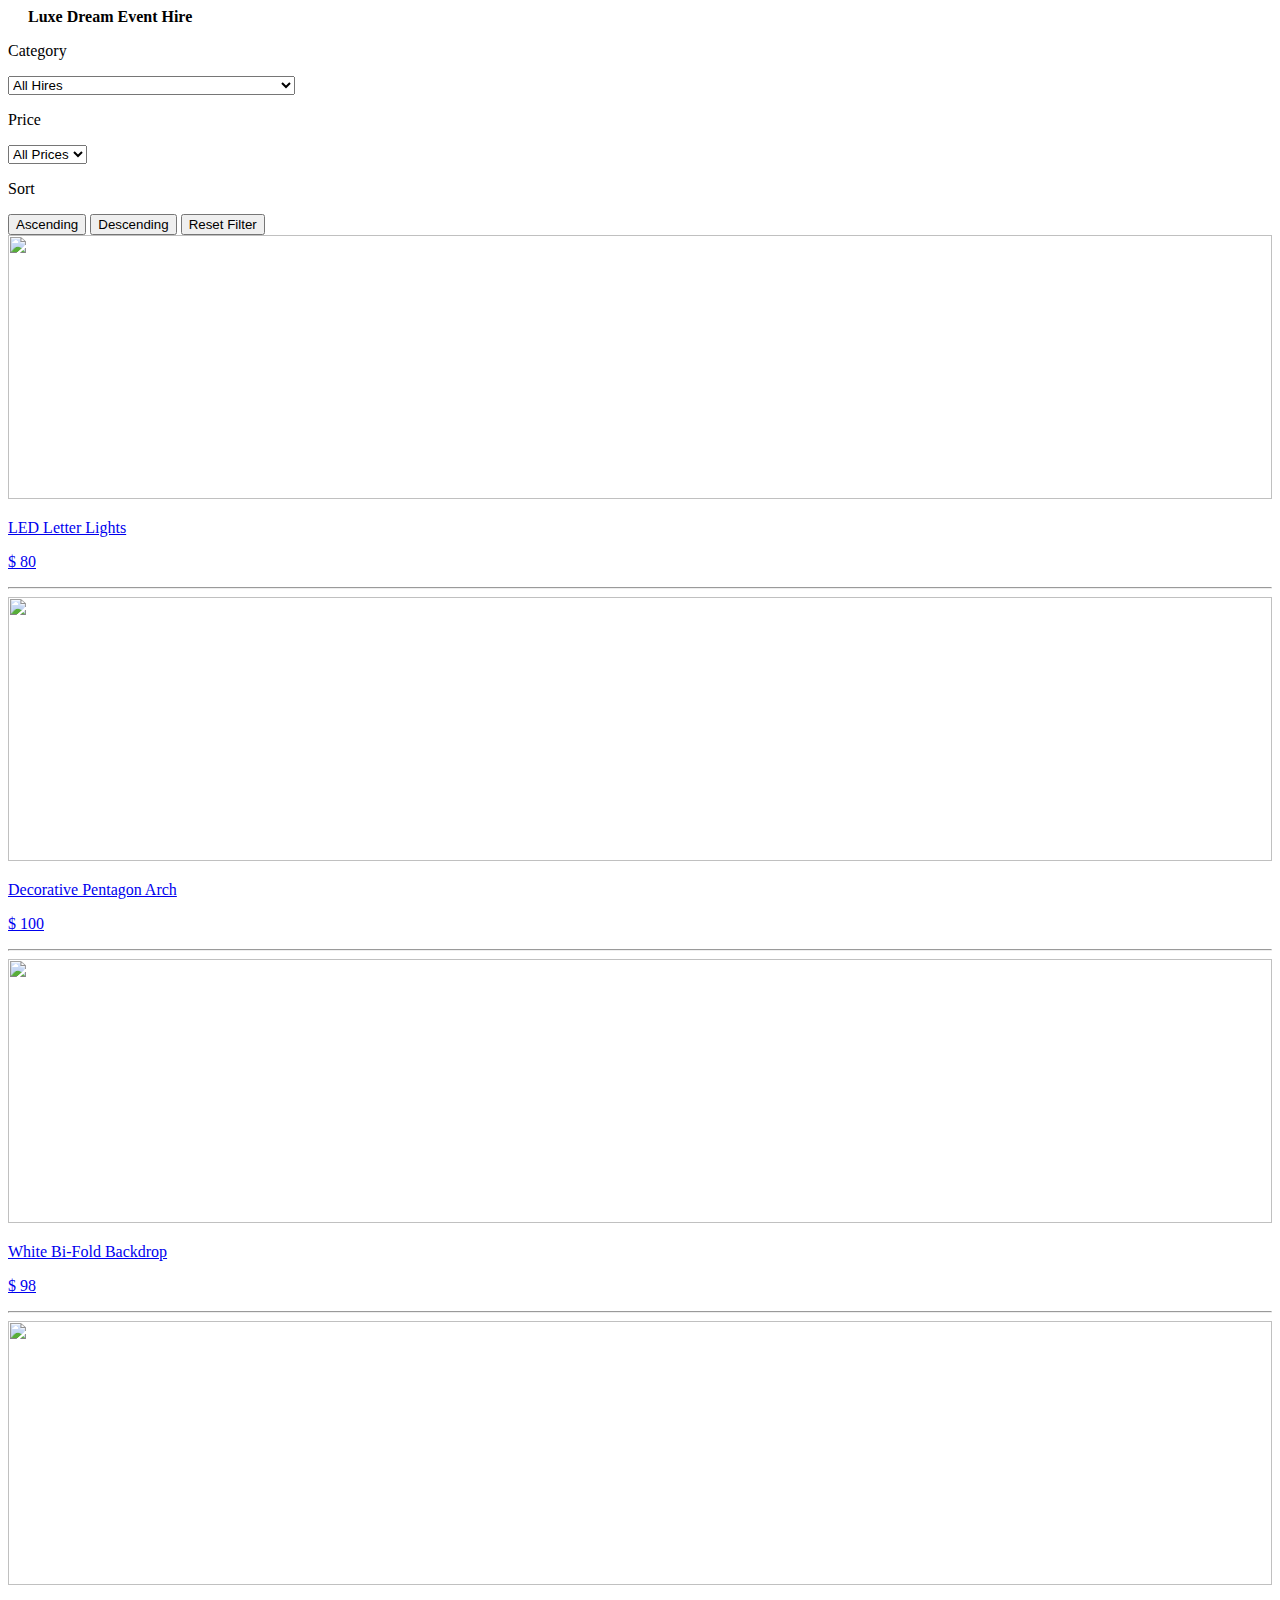
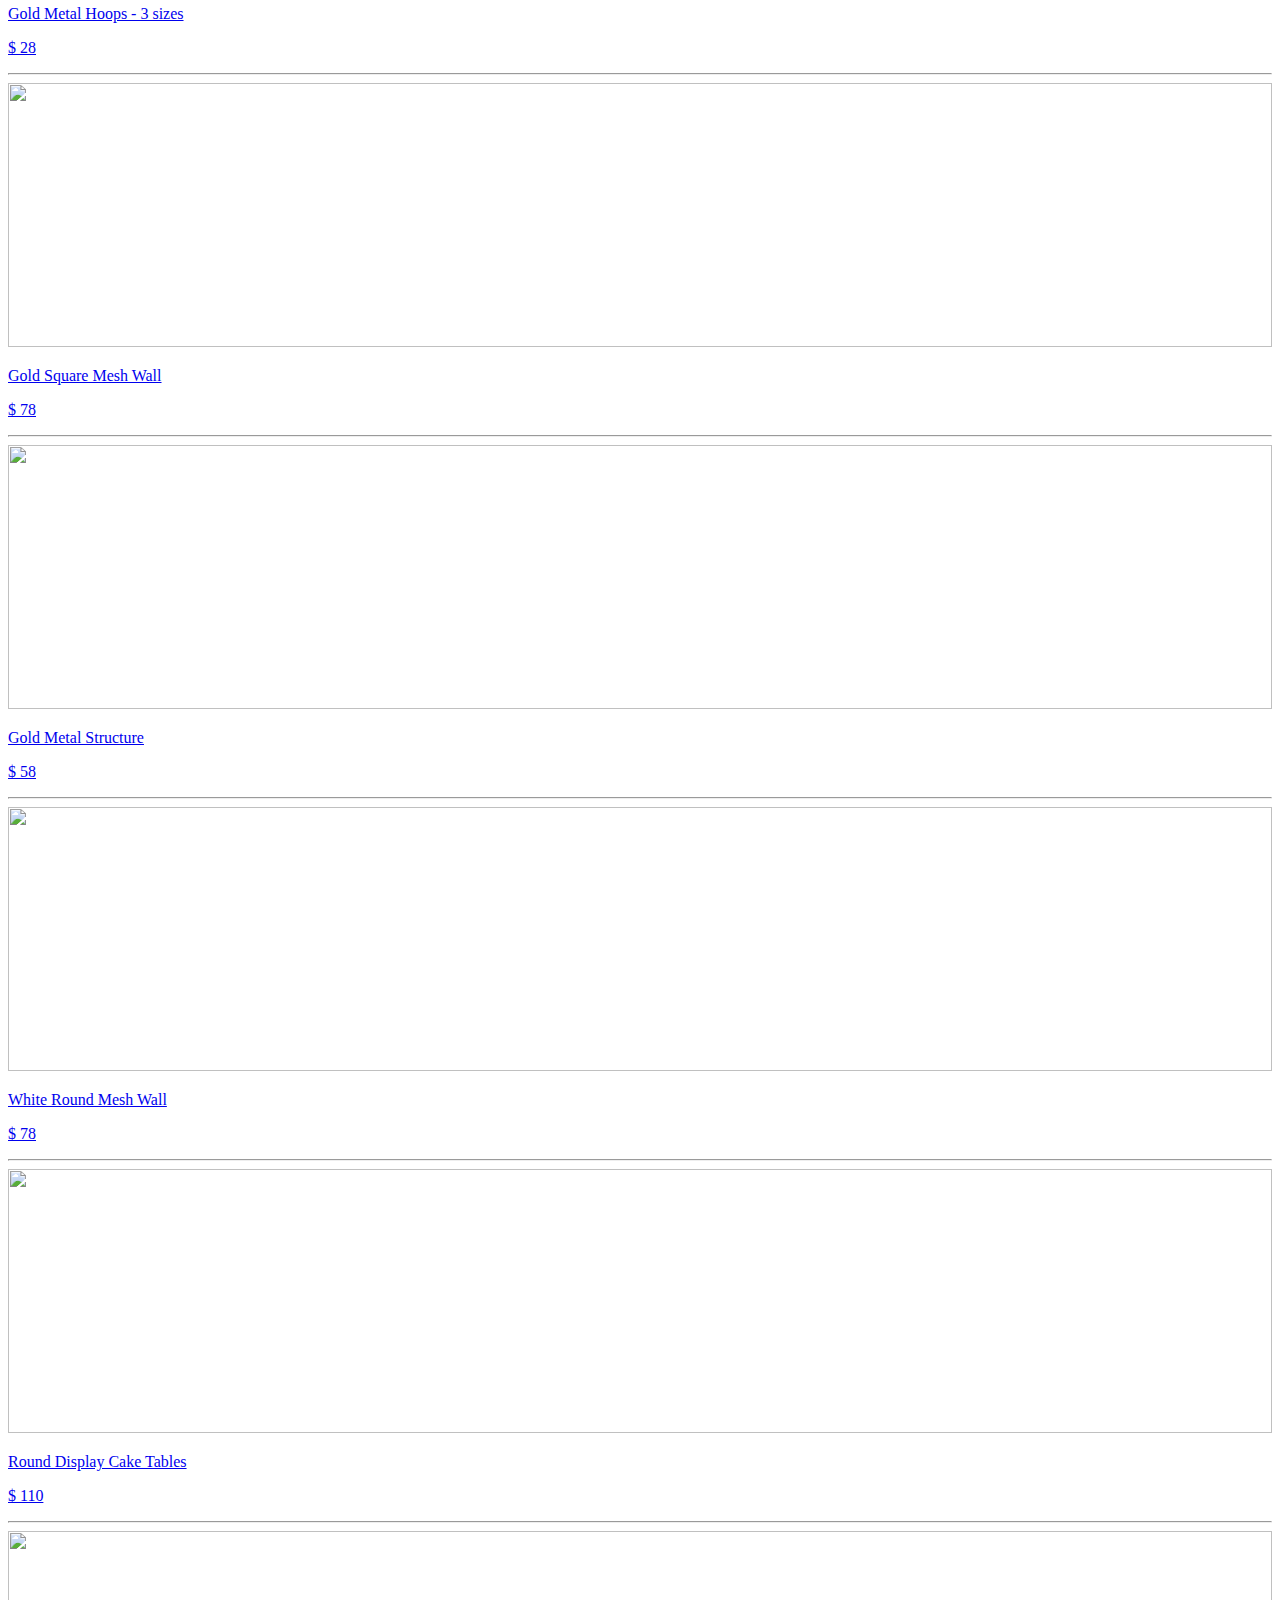
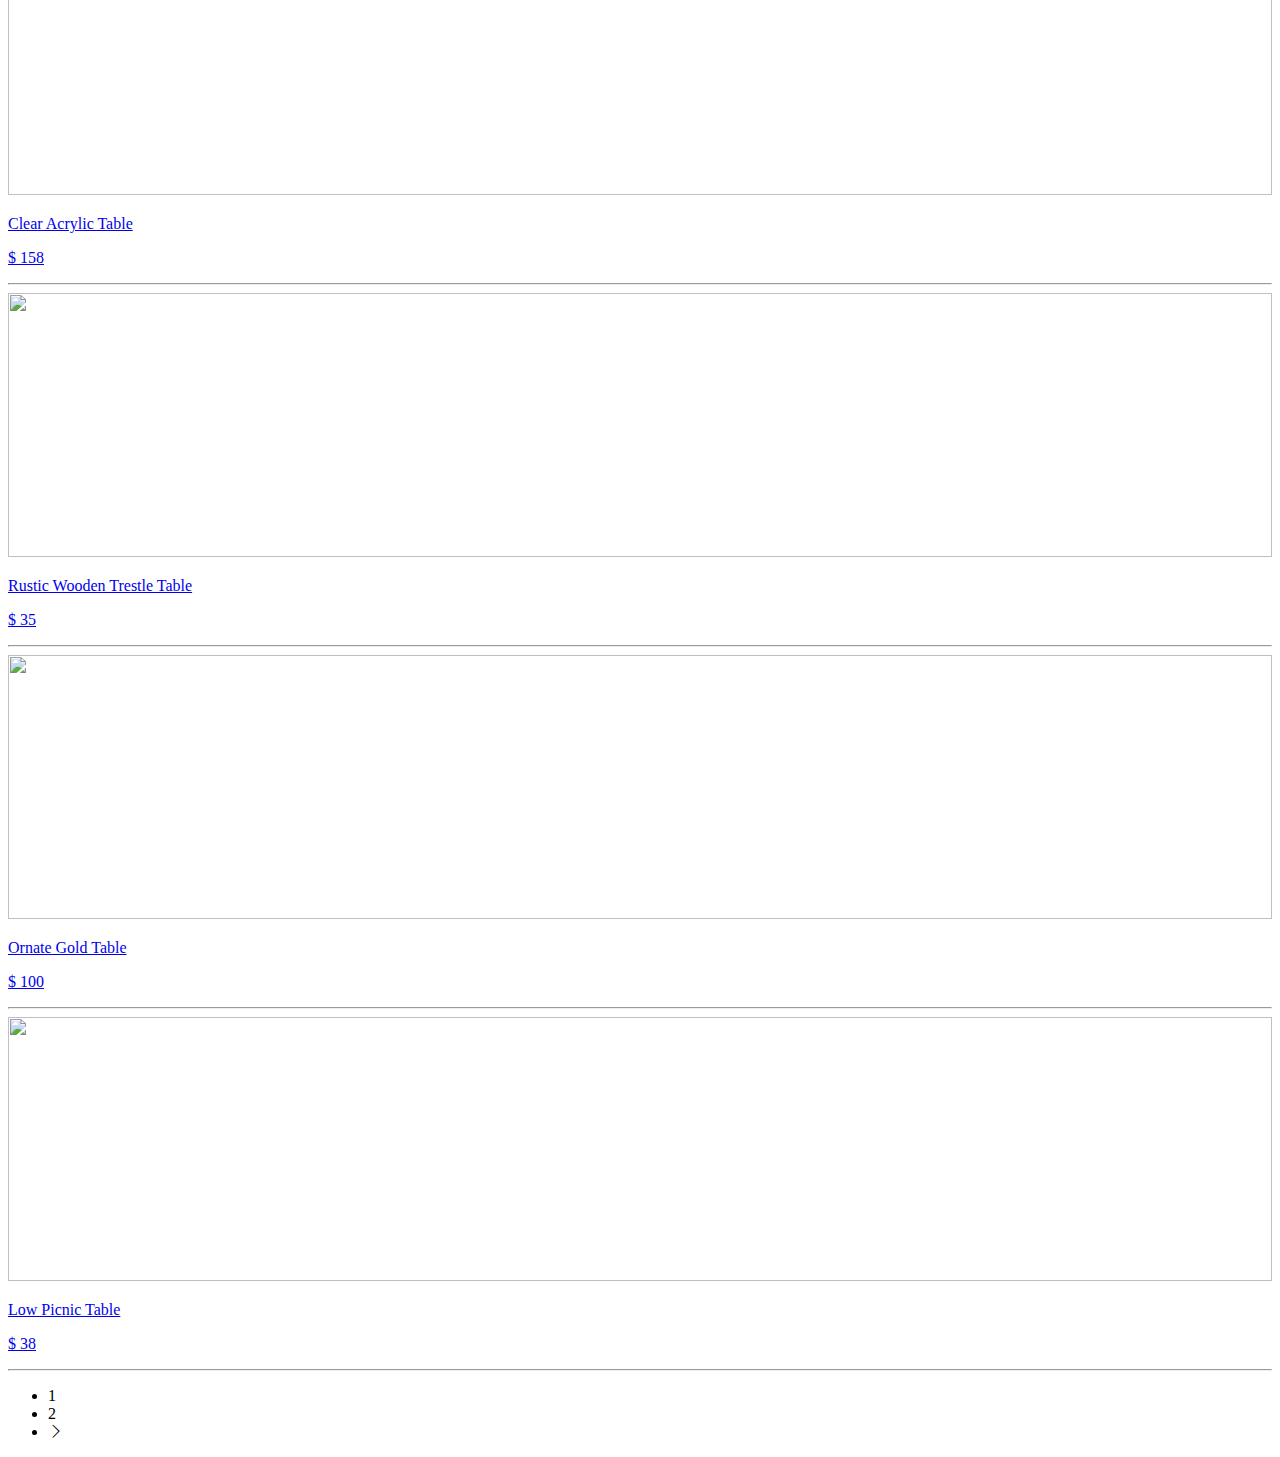
==== index.html @ 823e8609 "Pagination Functionality" ====
<!DOCTYPE html>
<html lang="en">
<head>
  <meta charset="UTF-8">
  <meta http-equiv="X-UA-Compatible" content="IE=edge">
  <meta name="viewport" content="width=device-width, initial-scale=1.0">
  <link href="https://cdn.jsdelivr.net/npm/bootstrap@5.3.0-alpha3/dist/css/bootstrap.min.css" rel="stylesheet" integrity="sha384-KK94CHFLLe+nY2dmCWGMq91rCGa5gtU4mk92HdvYe+M/SXH301p5ILy+dN9+nJOZ" crossorigin="anonymous">
  <link rel="stylesheet" href="https://cdn.jsdelivr.net/npm/bootstrap-icons@1.10.5/font/bootstrap-icons.css">
  <link rel="stylesheet" href="./style.css">
  <title>Luxe Dream - Products</title>
</head>
<body>
  
  <nav class="navbar navbar-light bg-light">
    <div id="nav-wrap">
      <a href="./index.html" id="logo" class="text-dark-p-0">
        Luxe Dream Event Hire
      </a>
    </div>
  </nav>
  
  <section  class="container mt-5">
    <div class="row w-100" id="filter-group">
      <div id="category" class="col-12 col-lg-4 mt-1 mt-xl-0">
        <p>Category</p>
        <select onchange="filter('category')" id="categorySelection" class="form-control">
          <option value="0">All Hires</option>
        </select>
      </div>
      <div id="price" class="col-12 col-lg-4 mt-1 mt-xl-0">
        <p>Price</p>
        <select onchange="filter('price')" id="priceSelection" class="form-control">
          <option value="0">All Prices</option>
          <option value="1">0-100</option>
          <option value="2">101-500</option>
          <option value="3">501-1000</option>
          <option value="4">> 1000</option>
        </select>
      </div>
      <div id="order" class="col-12 col-lg-4 mt-2 mt-xl-0">
        <p>Sort</p>
        <button class="btn btn-outline-secondary" onclick="sort('ascending')">
          Ascending
        </button>
        <button class="btn btn-outline-secondary mx-2" onclick="sort('descending')">
          Descending
        </button>
        <button class="btn btn-outline-danger" onclick="sort('reset')">
          Reset Filter
        </button>
      </div>
    </div>
  </section>

  <section id="wrap" class="container mt-5">
    <div id="target"></div>
    <div class="row w-100 m-0" id="prodList"></div>
  </section>

  <section class="container mt-3 mb-5">
    <!-- <button onclick="prevPage()">Previous</button>
    <button onclick="nextPage()">Next</button> -->
    <div class="wrapper">
      <ul>
      </ul>
    </div>
  </section>
  

  <script src="./data.js"></script>
  <script src="./index.js"></script>
  <script src="https://cdn.jsdelivr.net/npm/bootstrap@5.3.0-alpha3/dist/js/bootstrap.bundle.min.js" integrity="sha384-ENjdO4Dr2bkBIFxQpeoTz1HIcje39Wm4jDKdf19U8gI4ddQ3GYNS7NTKfAdVQSZe" crossorigin="anonymous"></script>
</body>
</html>
---- style.css ----
img {
  height: 264px;
}
.navbar > div > a {
  text-decoration: none;
  color: black;
  font-weight: bold;
  padding-left: 20px;
}
.navbar {
  max-width: 1520px;
  margin: 0 auto;
}
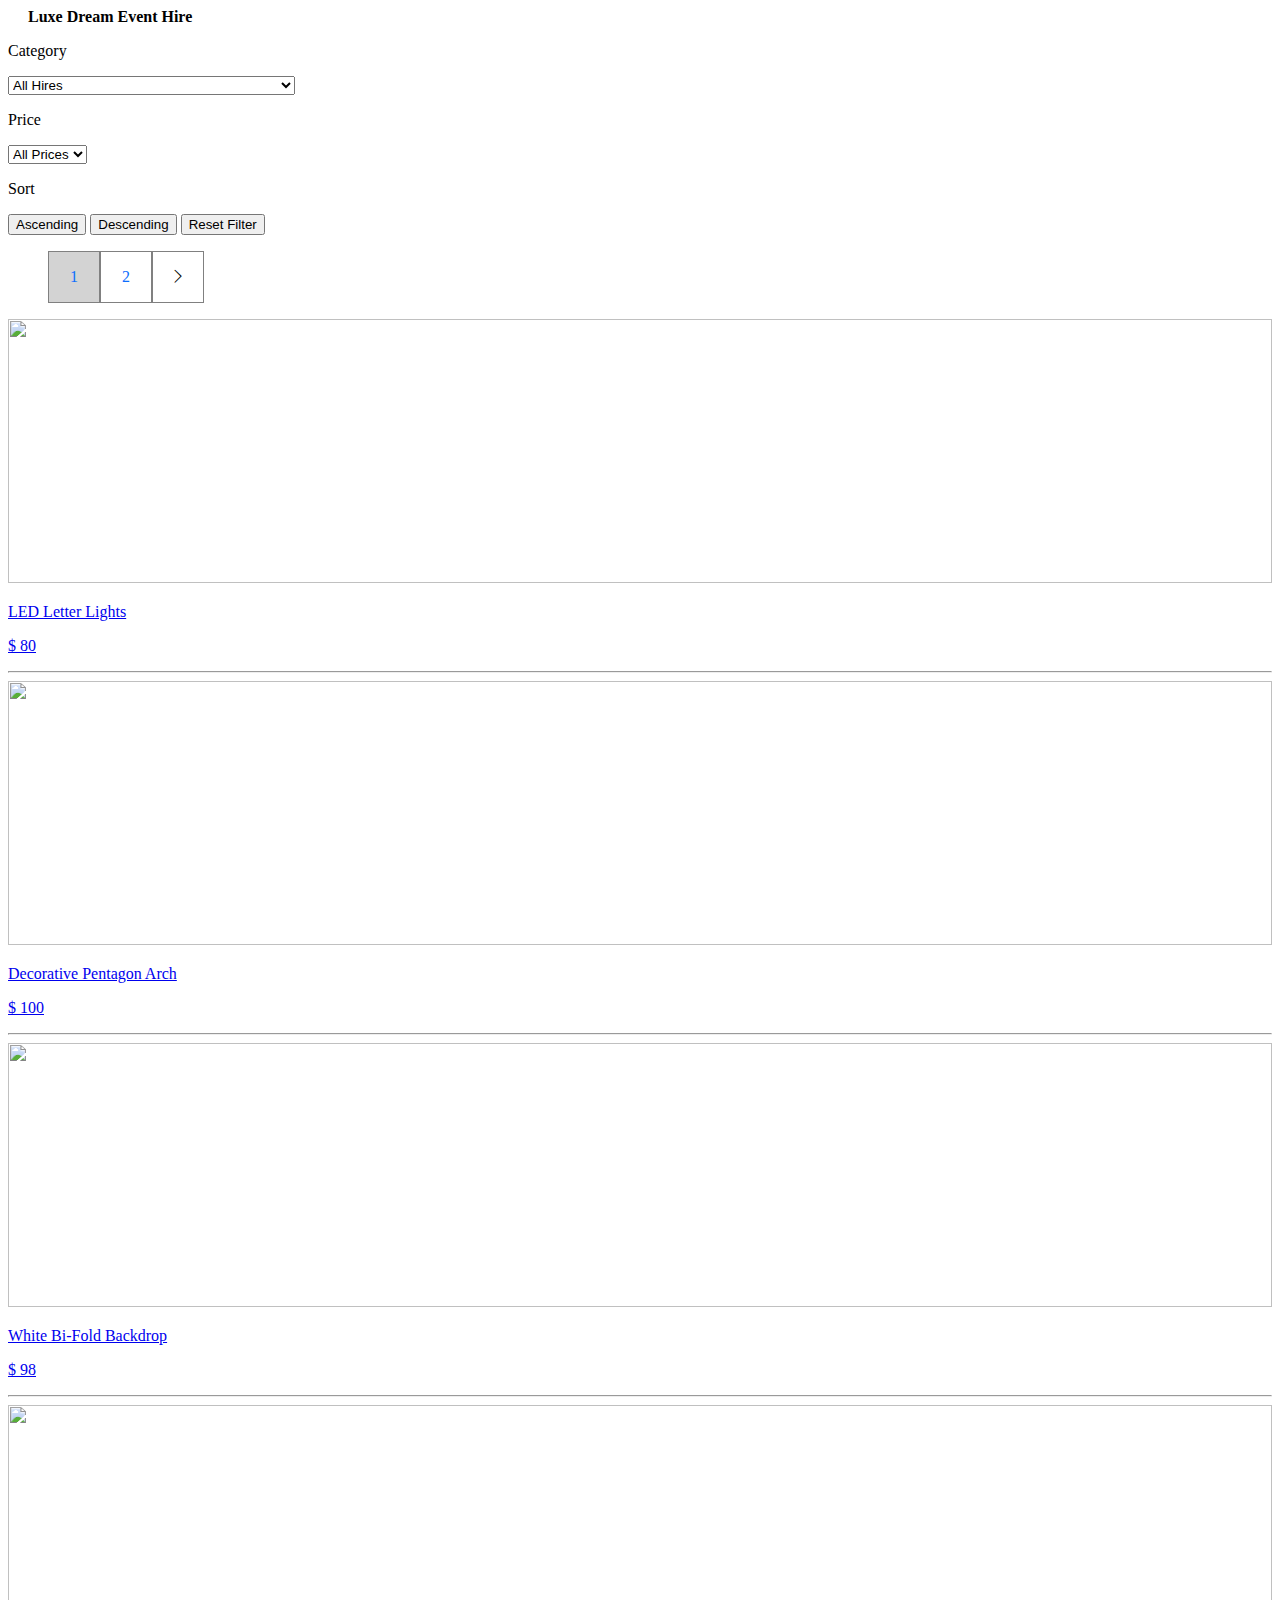
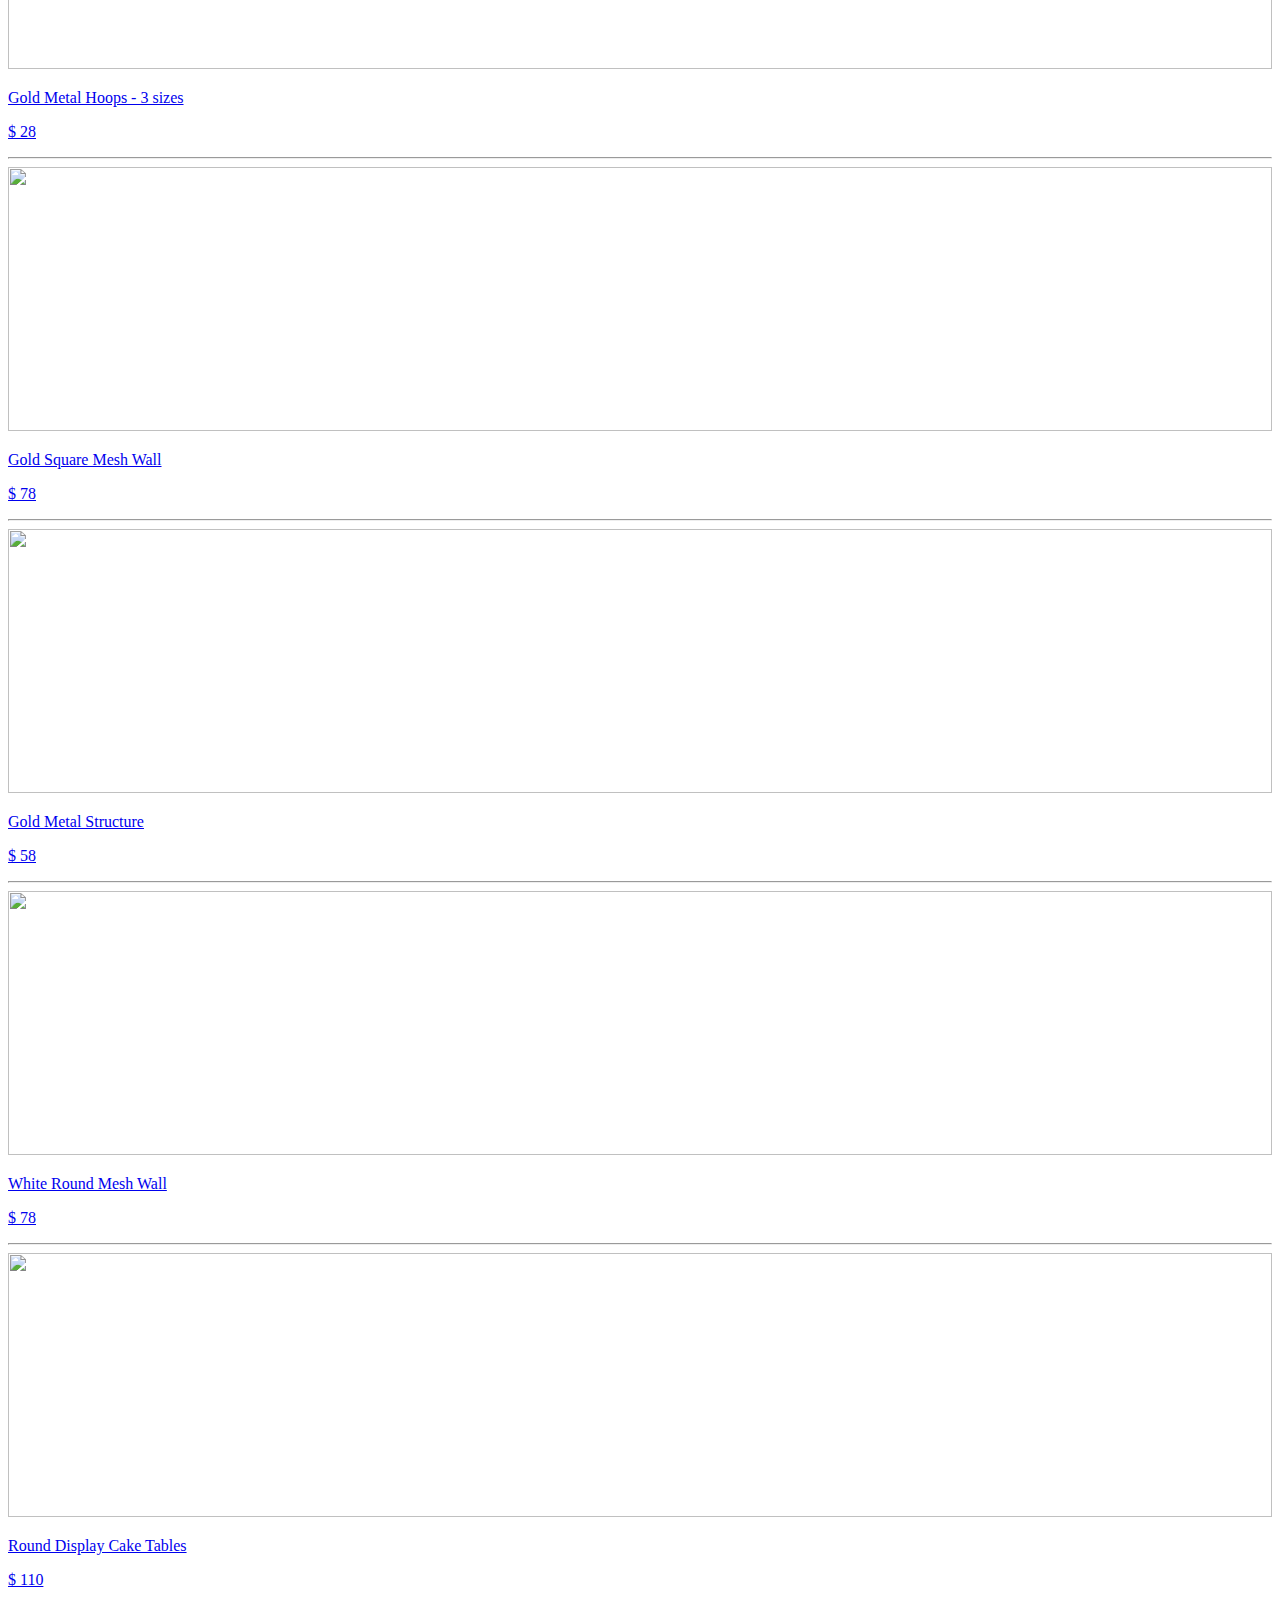
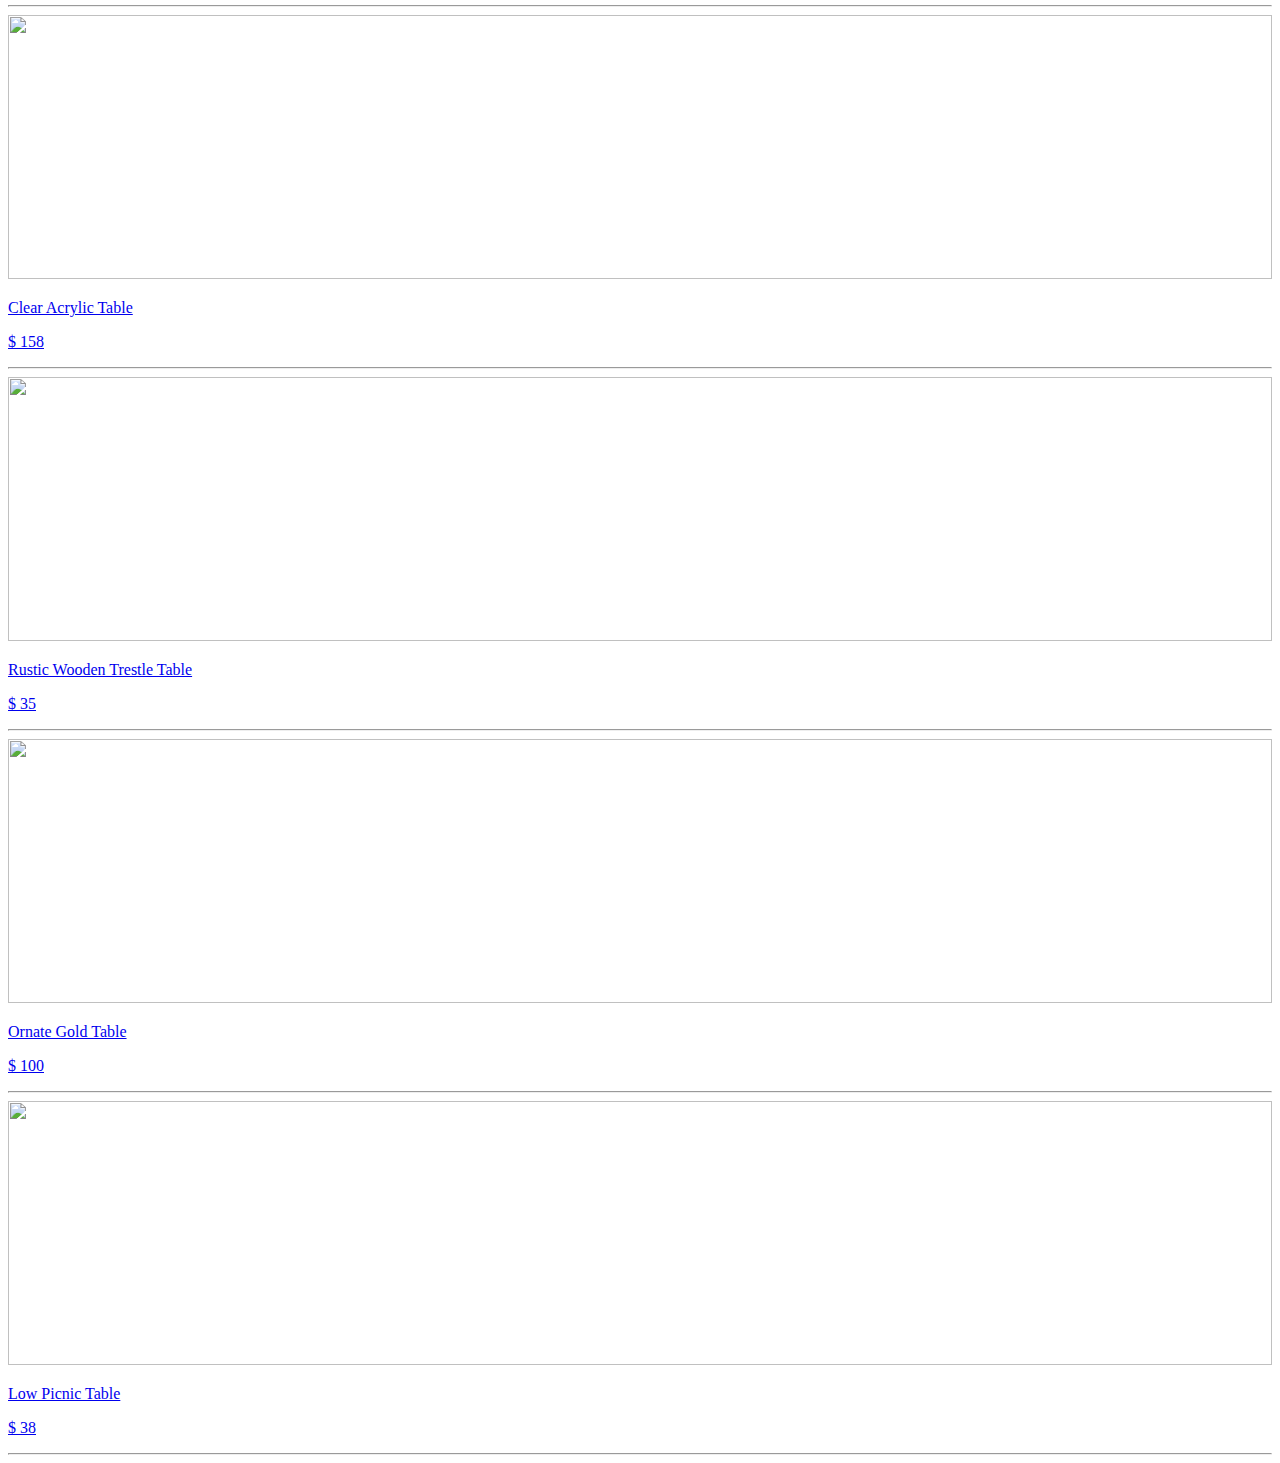
==== commit 477ca0d2: "Back button" ====
--- a/index.html
+++ b/index.html
@@ -52,11 +52,6 @@
     </div>
   </section>
 
-  <section id="wrap" class="container mt-5">
-    <div id="target"></div>
-    <div class="row w-100 m-0" id="prodList"></div>
-  </section>
-
   <section class="container mt-3 mb-5">
     <!-- <button onclick="prevPage()">Previous</button>
     <button onclick="nextPage()">Next</button> -->
@@ -65,7 +60,11 @@
       </ul>
     </div>
   </section>
-  
+
+  <section id="wrap" class="container mt-5">
+    <div id="target"></div>
+    <div class="row w-100 m-0" id="prodList"></div>
+  </section>
 
   <script src="./data.js"></script>
   <script src="./index.js"></script>
--- a/style.css
+++ b/style.css
@@ -10,4 +10,43 @@
 .navbar {
   max-width: 1520px;
   margin: 0 auto;
+}
+
+.wrapper ul {
+  display: flex;
+  align-items: center;
+}
+
+.wrapper ul li {
+  list-style-type: none;
+  padding: 20px;
+  cursor: pointer;
+  display: flex;
+  align-items: center;
+}
+
+.wrapper ul li span {
+  color: #0D6EFD;
+}
+
+.wrapper ul li.numb {
+  height: 10px;
+  width: 10px;
+  border: 1px solid gray;
+  justify-content: center;
+}
+
+.wrapper ul li.btn {
+  height: 10px;
+  width: 10px;
+  border: 1px solid gray;
+  justify-content: center;
+}
+
+.wrapper ul li.btn:hover {
+  background-color: lightgray;
+}
+
+.wrapper ul li.active {
+  background-color: lightgray;
 }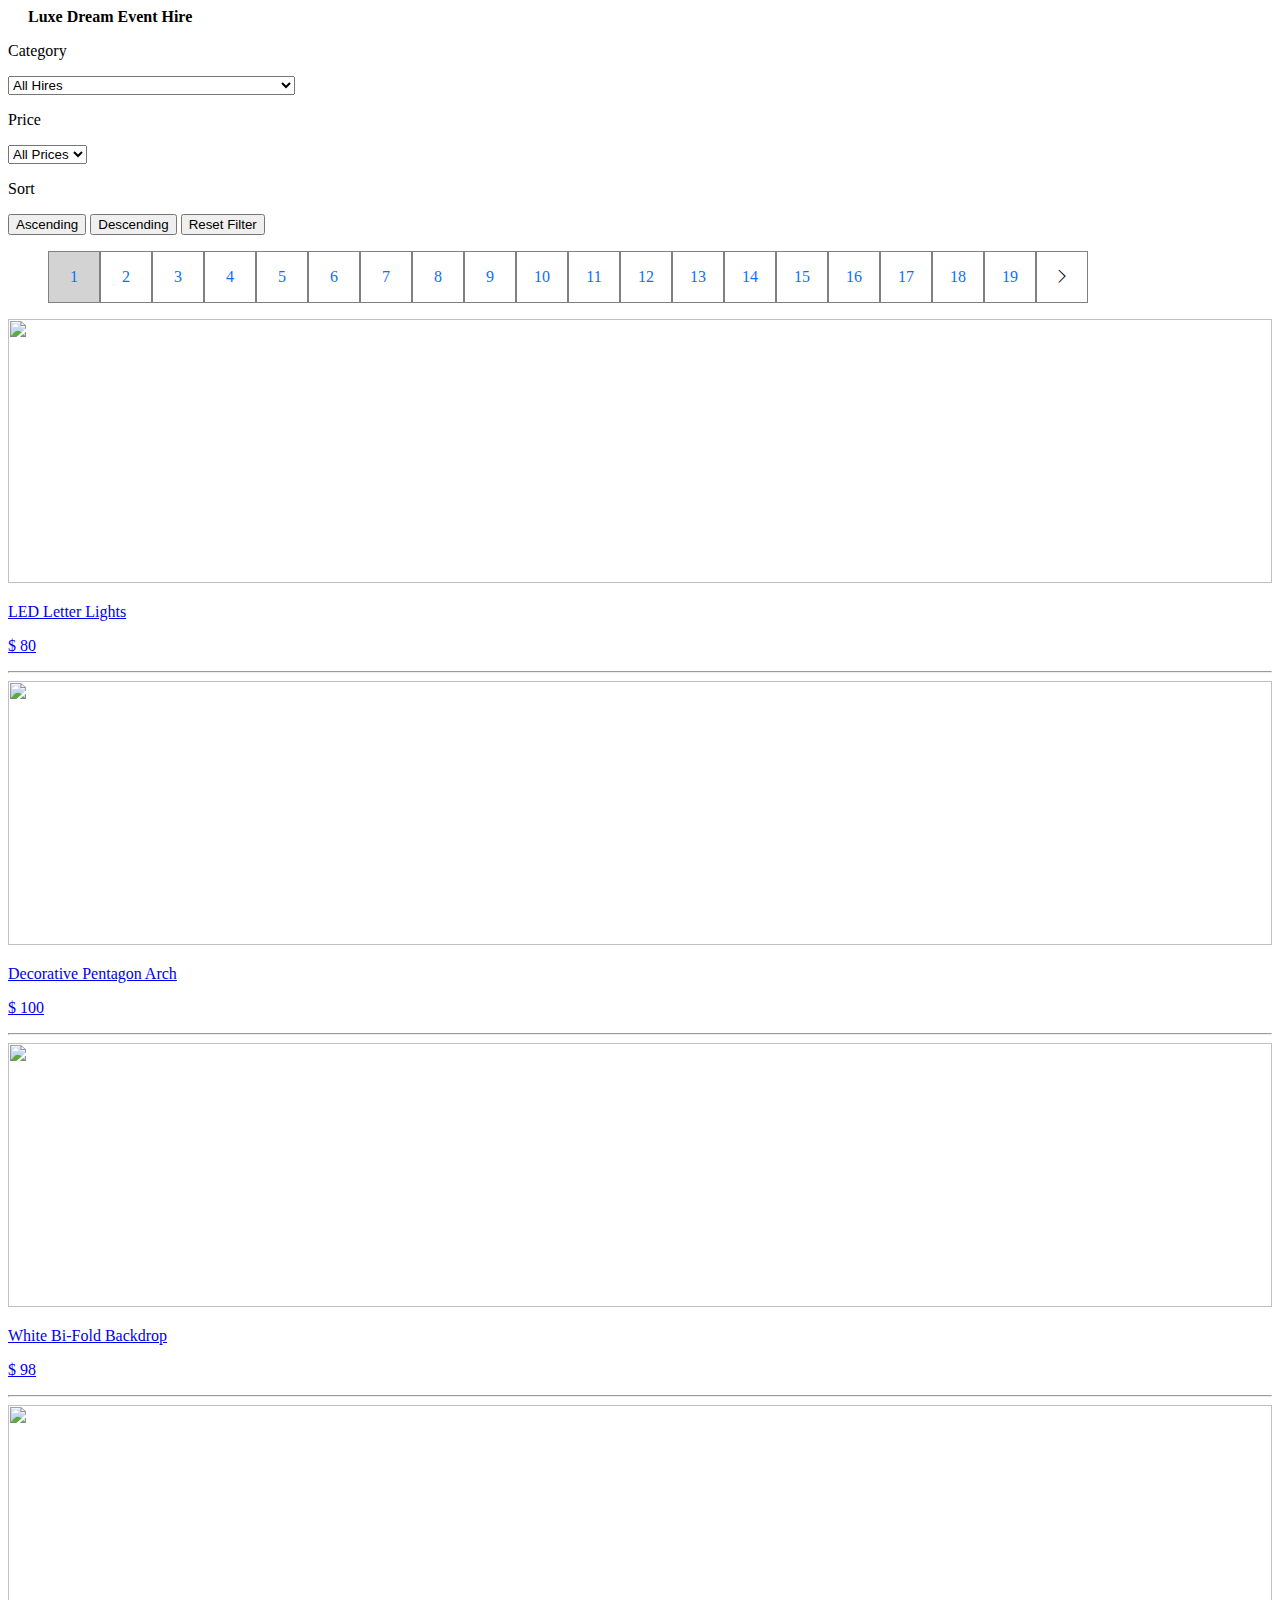
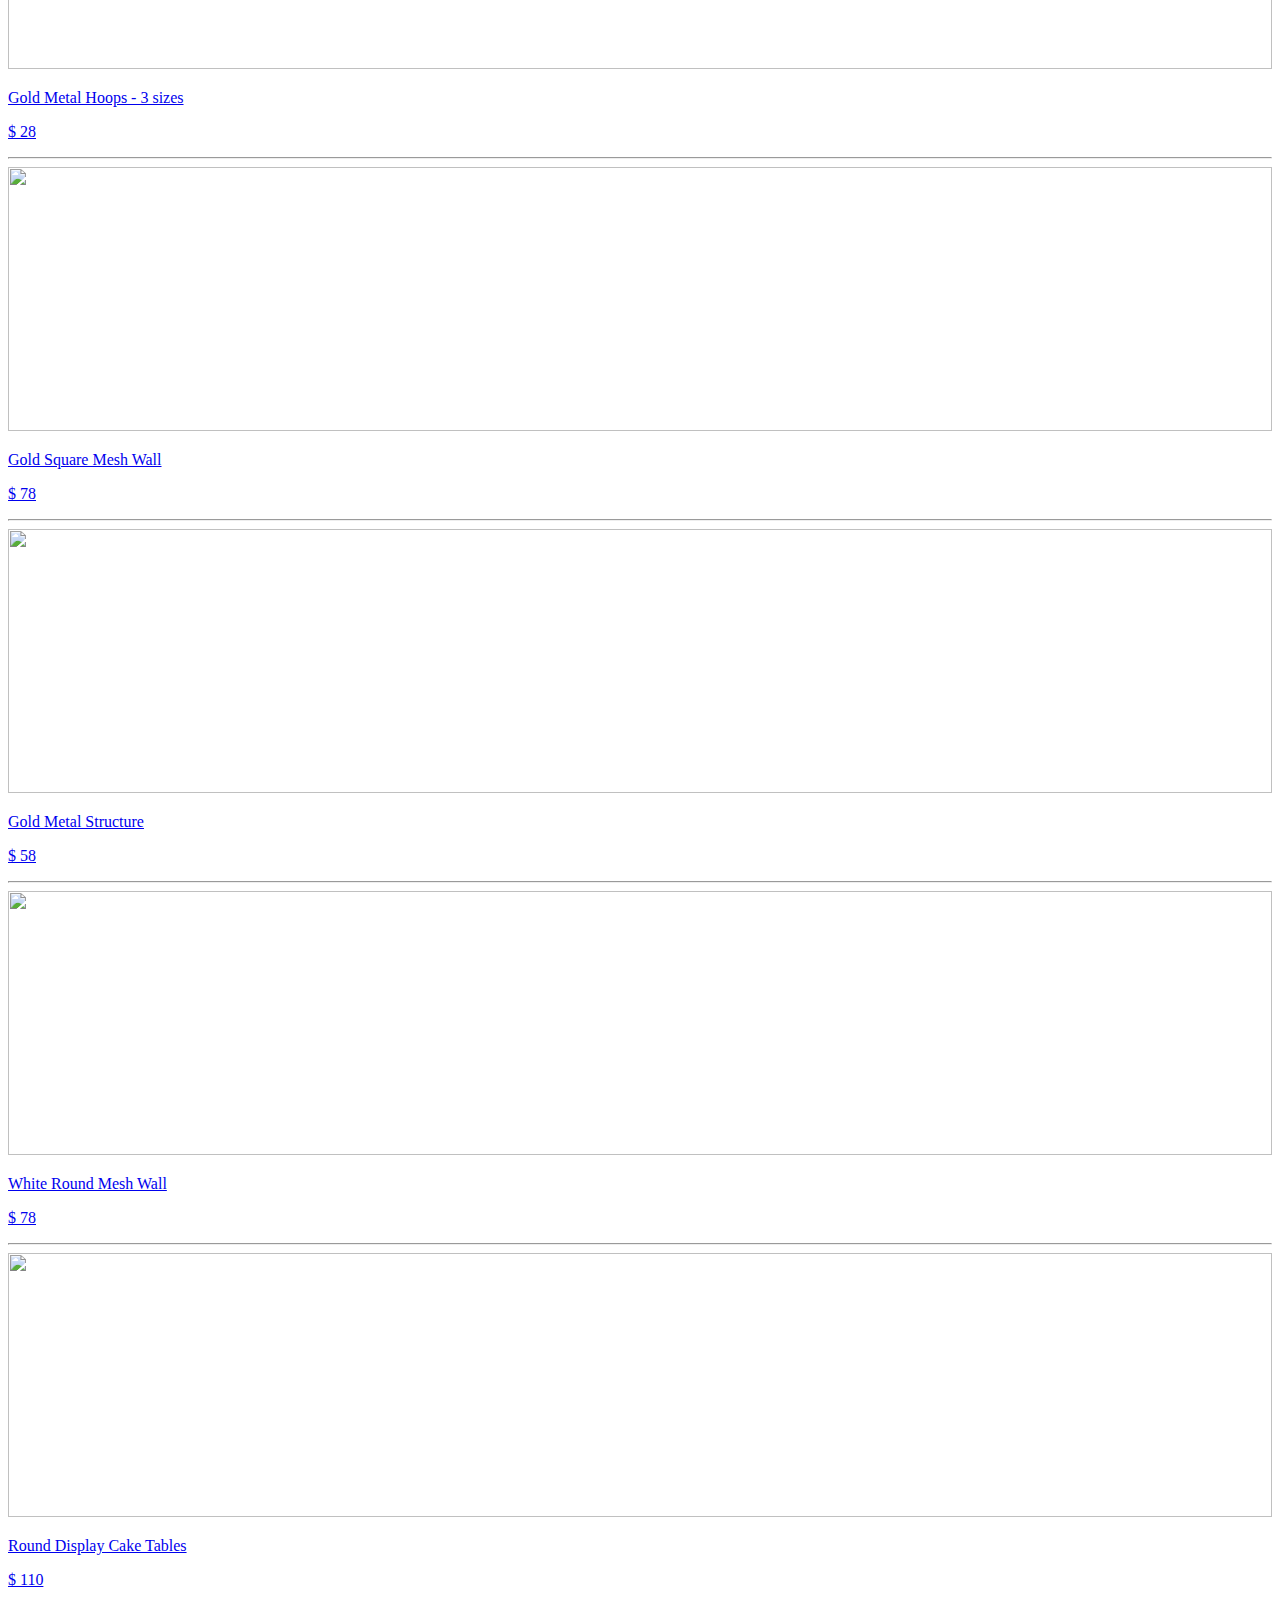
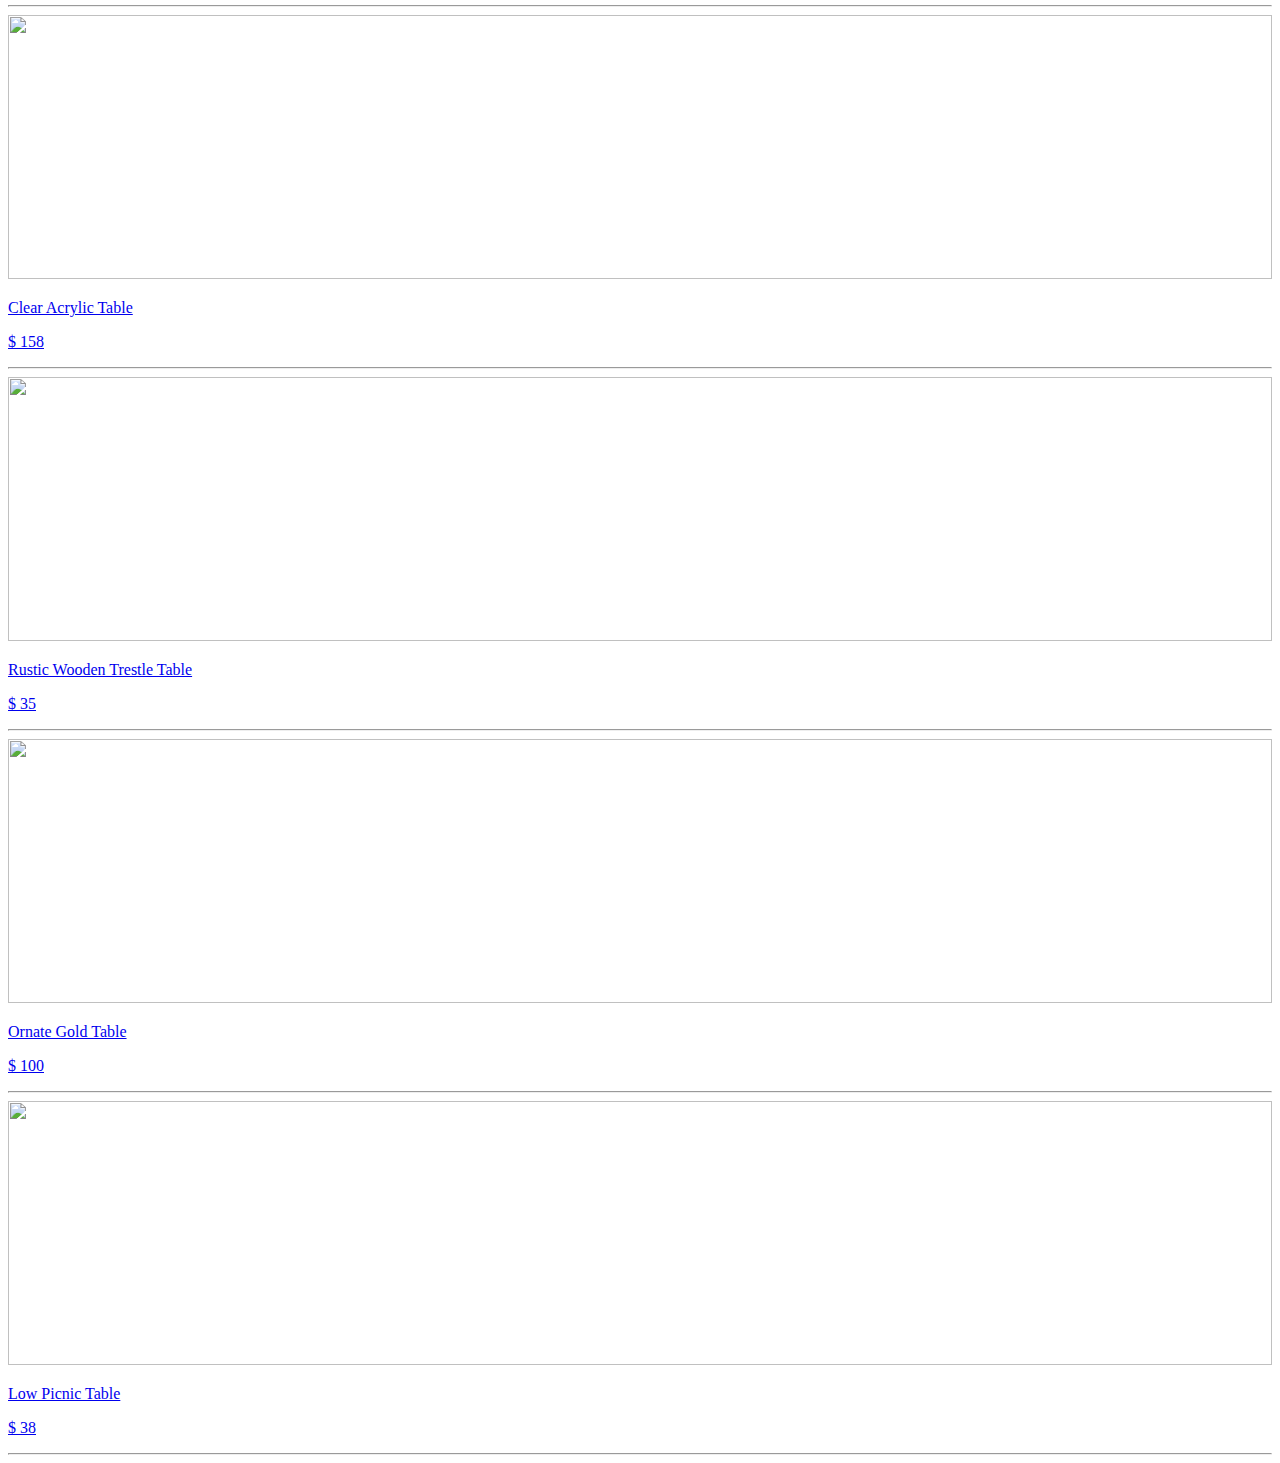
==== commit 4256c921: "queryParameters" ====
--- a/index.html
+++ b/index.html
@@ -11,7 +11,7 @@
 </head>
 <body>
   
-  <nav class="navbar navbar-light bg-light">
+  <nav class="navbar">
     <div id="nav-wrap">
       <a href="./index.html" id="logo" class="text-dark-p-0">
         Luxe Dream Event Hire
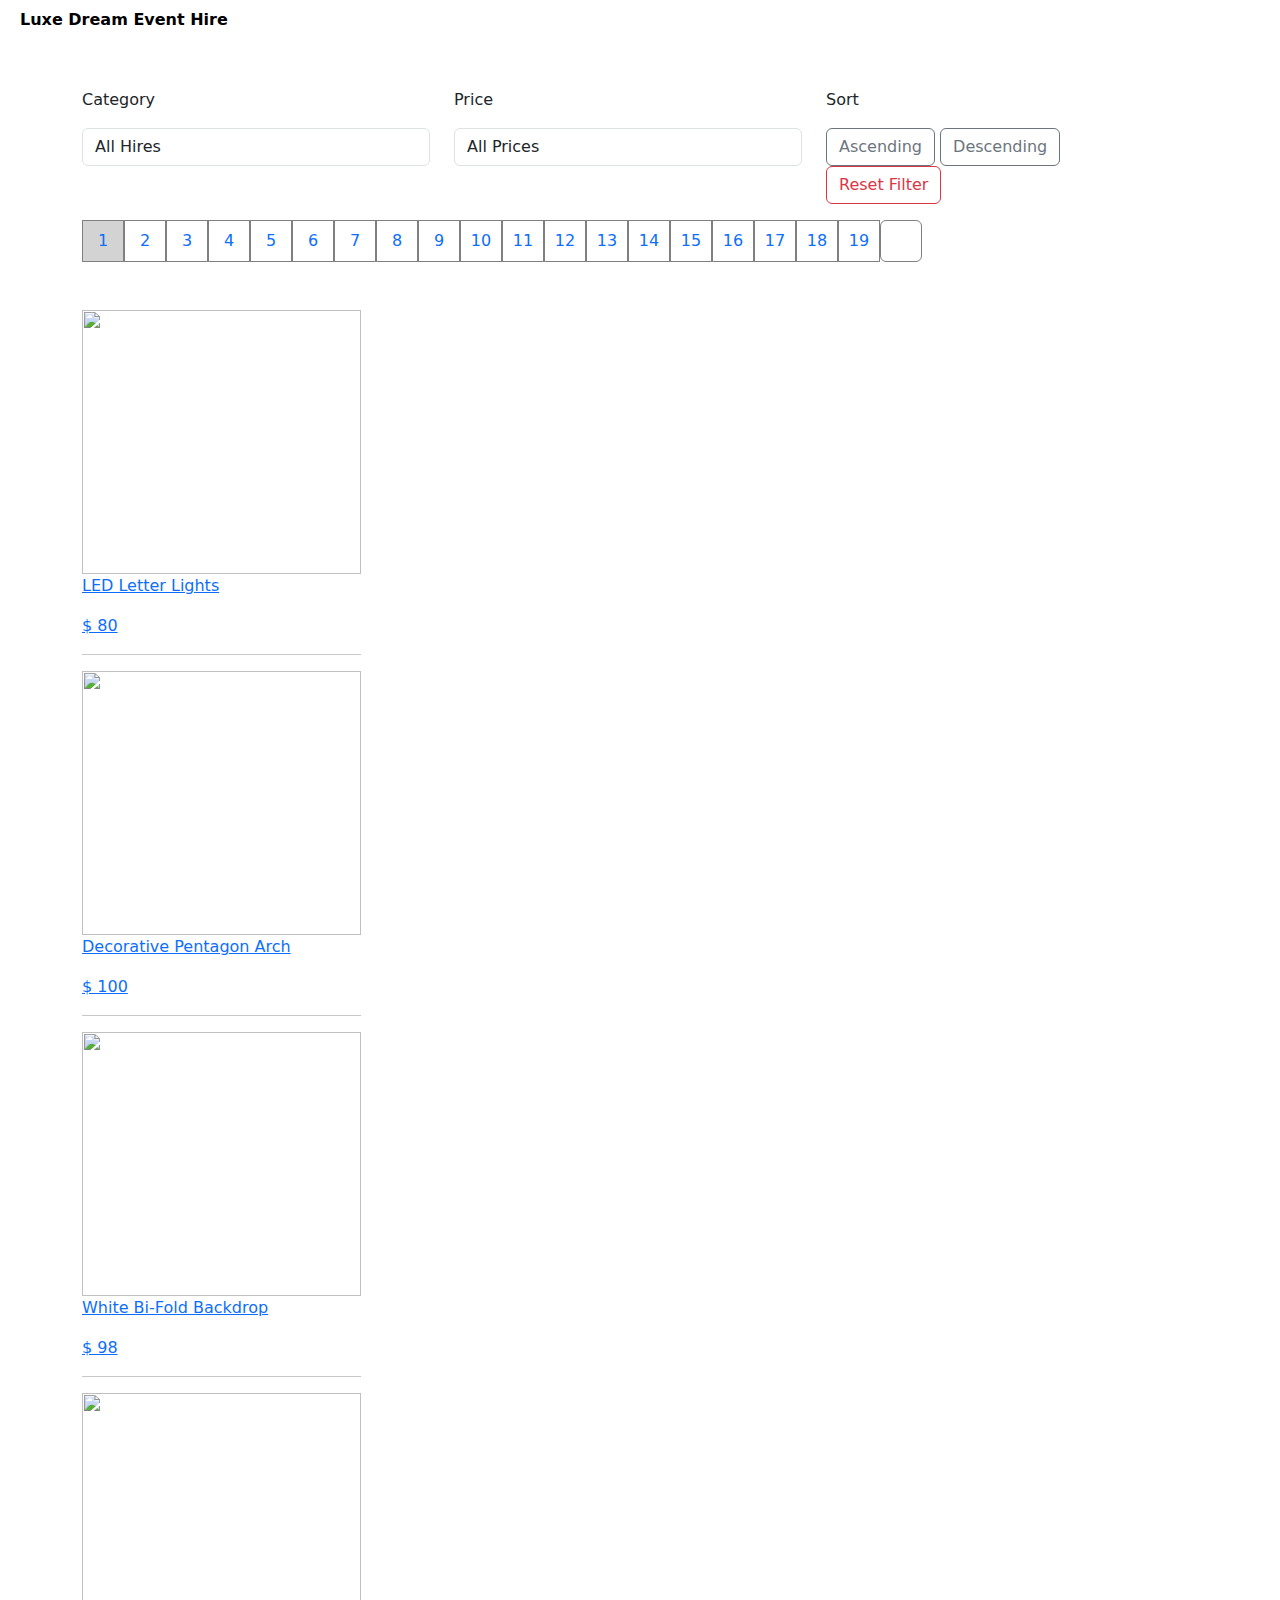
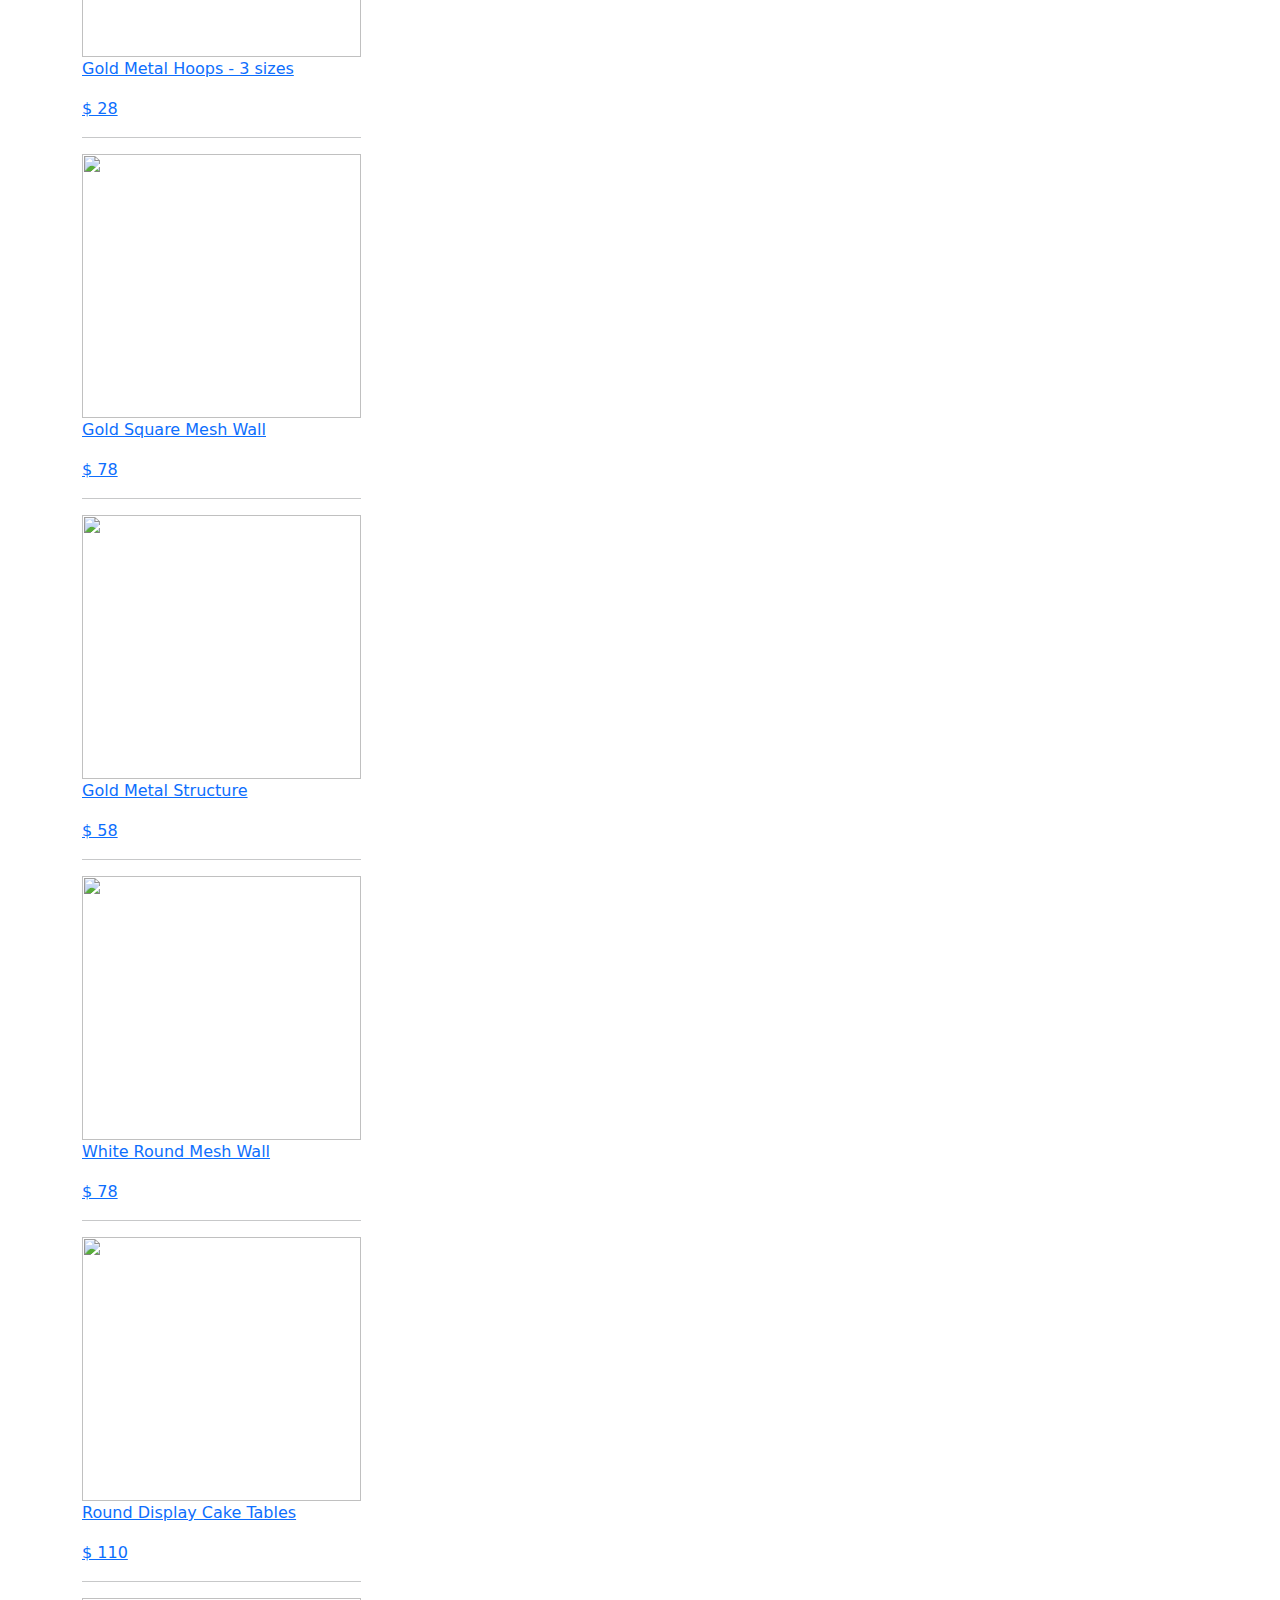
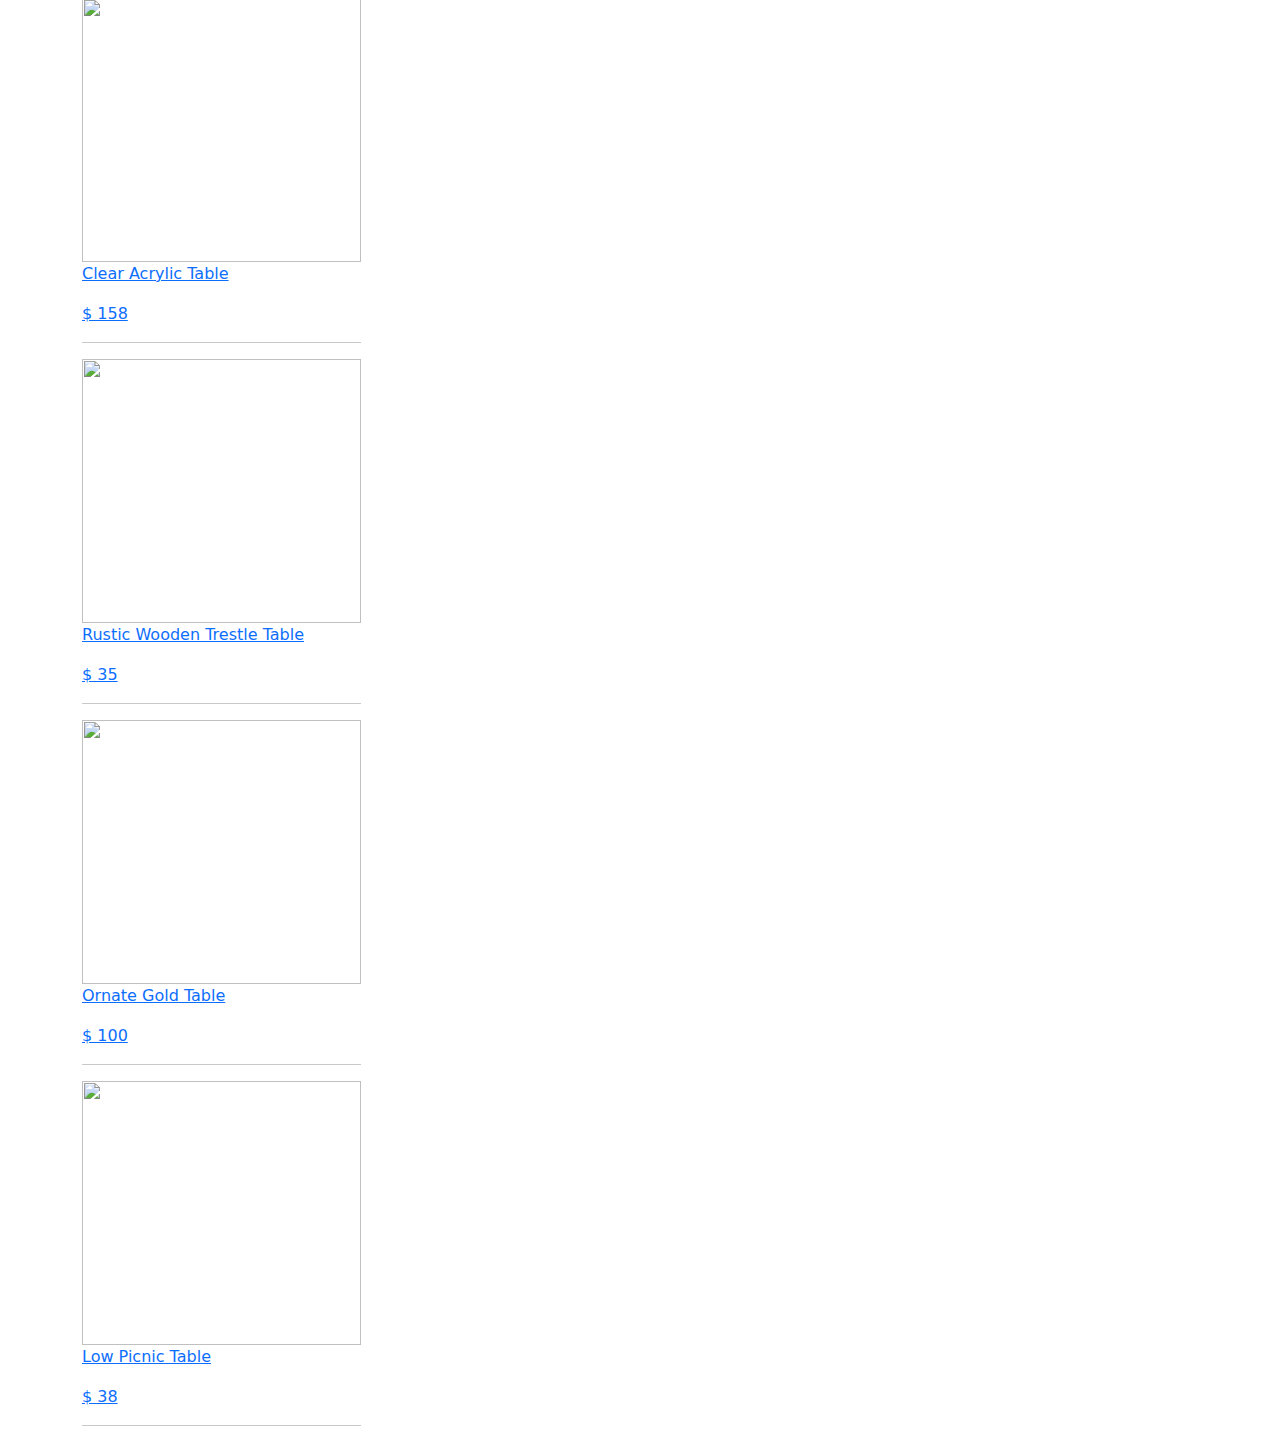
==== commit 75d30293: "Filters Working" ====
--- a/index.html
+++ b/index.html
@@ -4,13 +4,11 @@
   <meta charset="UTF-8">
   <meta http-equiv="X-UA-Compatible" content="IE=edge">
   <meta name="viewport" content="width=device-width, initial-scale=1.0">
-  <link href="https://cdn.jsdelivr.net/npm/bootstrap@5.3.0-alpha3/dist/css/bootstrap.min.css" rel="stylesheet" integrity="sha384-KK94CHFLLe+nY2dmCWGMq91rCGa5gtU4mk92HdvYe+M/SXH301p5ILy+dN9+nJOZ" crossorigin="anonymous">
-  <link rel="stylesheet" href="https://cdn.jsdelivr.net/npm/bootstrap-icons@1.10.5/font/bootstrap-icons.css">
+  <link rel="stylesheet" href="https://cdn.jsdelivr.net/npm/bootstrap@5.3.0-alpha3/dist/css/bootstrap.min.css">
   <link rel="stylesheet" href="./style.css">
   <title>Luxe Dream - Products</title>
 </head>
 <body>
-  
   <nav class="navbar">
     <div id="nav-wrap">
       <a href="./index.html" id="logo" class="text-dark-p-0">
@@ -18,18 +16,18 @@
       </a>
     </div>
   </nav>
-  
-  <section  class="container mt-5">
+
+  <section class="container mt-5">
     <div class="row w-100" id="filter-group">
       <div id="category" class="col-12 col-lg-4 mt-1 mt-xl-0">
         <p>Category</p>
-        <select onchange="filter('category')" id="categorySelection" class="form-control">
+        <select id="categorySelection" class="form-control">
           <option value="0">All Hires</option>
         </select>
       </div>
       <div id="price" class="col-12 col-lg-4 mt-1 mt-xl-0">
         <p>Price</p>
-        <select onchange="filter('price')" id="priceSelection" class="form-control">
+        <select id="priceSelection" class="form-control">
           <option value="0">All Prices</option>
           <option value="1">0-100</option>
           <option value="2">101-500</option>
@@ -39,35 +37,23 @@
       </div>
       <div id="order" class="col-12 col-lg-4 mt-2 mt-xl-0">
         <p>Sort</p>
-        <button class="btn btn-outline-secondary" onclick="sort('ascending')">
-          Ascending
-        </button>
-        <button class="btn btn-outline-secondary mx-2" onclick="sort('descending')">
-          Descending
-        </button>
-        <button class="btn btn-outline-danger" onclick="sort('reset')">
-          Reset Filter
-        </button>
+        <button class="btn btn-outline-secondary filter-btn" data-filter="ascending">Ascending</button>
+        <button class="btn btn-outline-secondary filter-btn" data-filter="descending">Descending</button>
+        <button class="btn btn-outline-danger reset-filter-btn">Reset Filter</button>
       </div>
     </div>
   </section>
 
   <section class="container mt-3 mb-5">
-    <!-- <button onclick="prevPage()">Previous</button>
-    <button onclick="nextPage()">Next</button> -->
     <div class="wrapper">
-      <ul>
-      </ul>
+      <ul class="pagination"></ul>
     </div>
   </section>
 
-  <section id="wrap" class="container mt-5">
-    <div id="target"></div>
-    <div class="row w-100 m-0" id="prodList"></div>
-  </section>
+  <section id="product-list" class="container mt-5"></section>
 
   <script src="./data.js"></script>
   <script src="./index.js"></script>
-  <script src="https://cdn.jsdelivr.net/npm/bootstrap@5.3.0-alpha3/dist/js/bootstrap.bundle.min.js" integrity="sha384-ENjdO4Dr2bkBIFxQpeoTz1HIcje39Wm4jDKdf19U8gI4ddQ3GYNS7NTKfAdVQSZe" crossorigin="anonymous"></script>
+  <script src="https://cdn.jsdelivr.net/npm/bootstrap@5.3.0-alpha3/dist/js/bootstrap.bundle.min.js"></script>
 </body>
-</html>+</html>
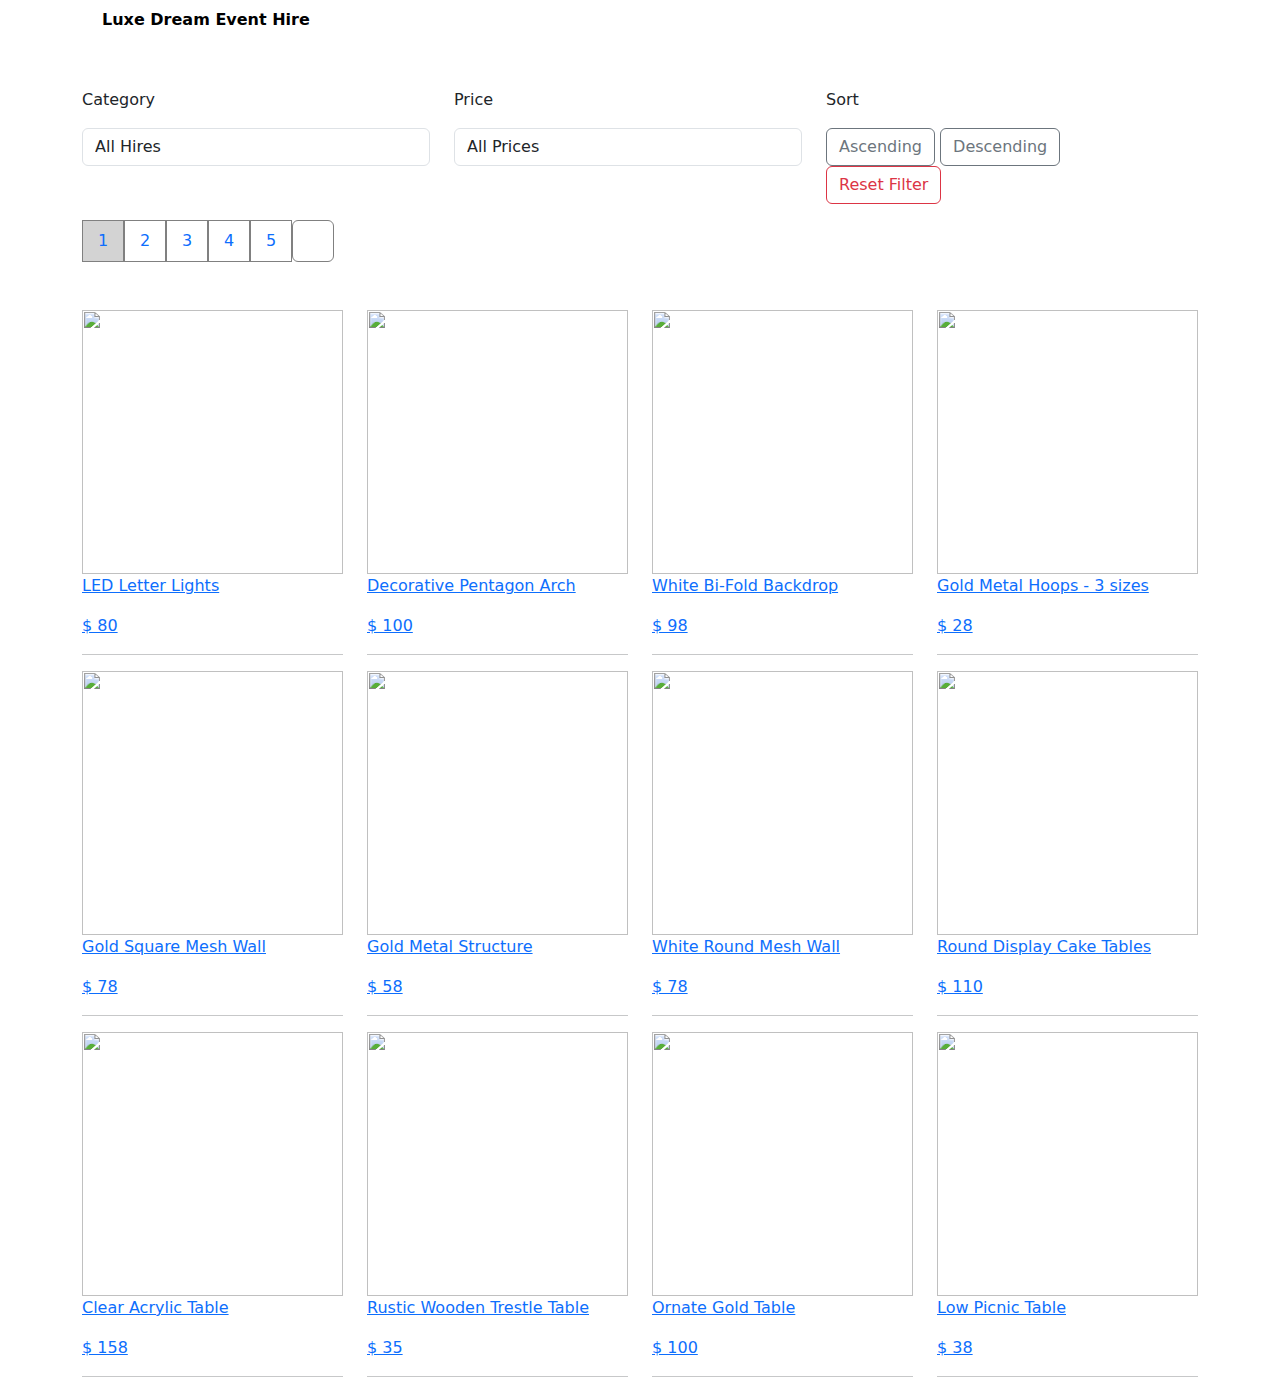
==== commit 50fb9e99: "Carousel" ====
--- a/index.html
+++ b/index.html
@@ -9,13 +9,15 @@
   <title>Luxe Dream - Products</title>
 </head>
 <body>
-  <nav class="navbar">
-    <div id="nav-wrap">
-      <a href="./index.html" id="logo" class="text-dark-p-0">
-        Luxe Dream Event Hire
-      </a>
-    </div>
-  </nav>
+  <section class="container">
+    <nav class="navbar">
+      <div id="nav-wrap">
+        <a href="./index.html" id="logo" class="text-dark-p-0">
+          Luxe Dream Event Hire
+        </a>
+      </div>
+    </nav>
+  </section>
 
   <section class="container mt-5">
     <div class="row w-100" id="filter-group">
--- a/style.css
+++ b/style.css
@@ -49,4 +49,31 @@
 
 .wrapper ul li.active {
   background-color: lightgray;
+}
+
+.carousel-wrapper {
+  display: flex;
+  justify-content: center;
+  align-items: center;
+  height: 80vh;
+}
+
+.carousel-inner {
+  max-width: 100%;
+  max-height: 100%;
+}
+
+.carousel-item {
+  position: relative;
+  display: none;
+  /* float: left; */
+  width: 100%;
+  margin-right: -100%;
+  -webkit-backface-visibility: hidden;
+  backface-visibility: hidden;
+  transition: transform .6s ease-in-out;
+}
+.carousel-item-next, .carousel-item-prev, .carousel-item.active {
+  display: flex;
+  justify-content: center;
 }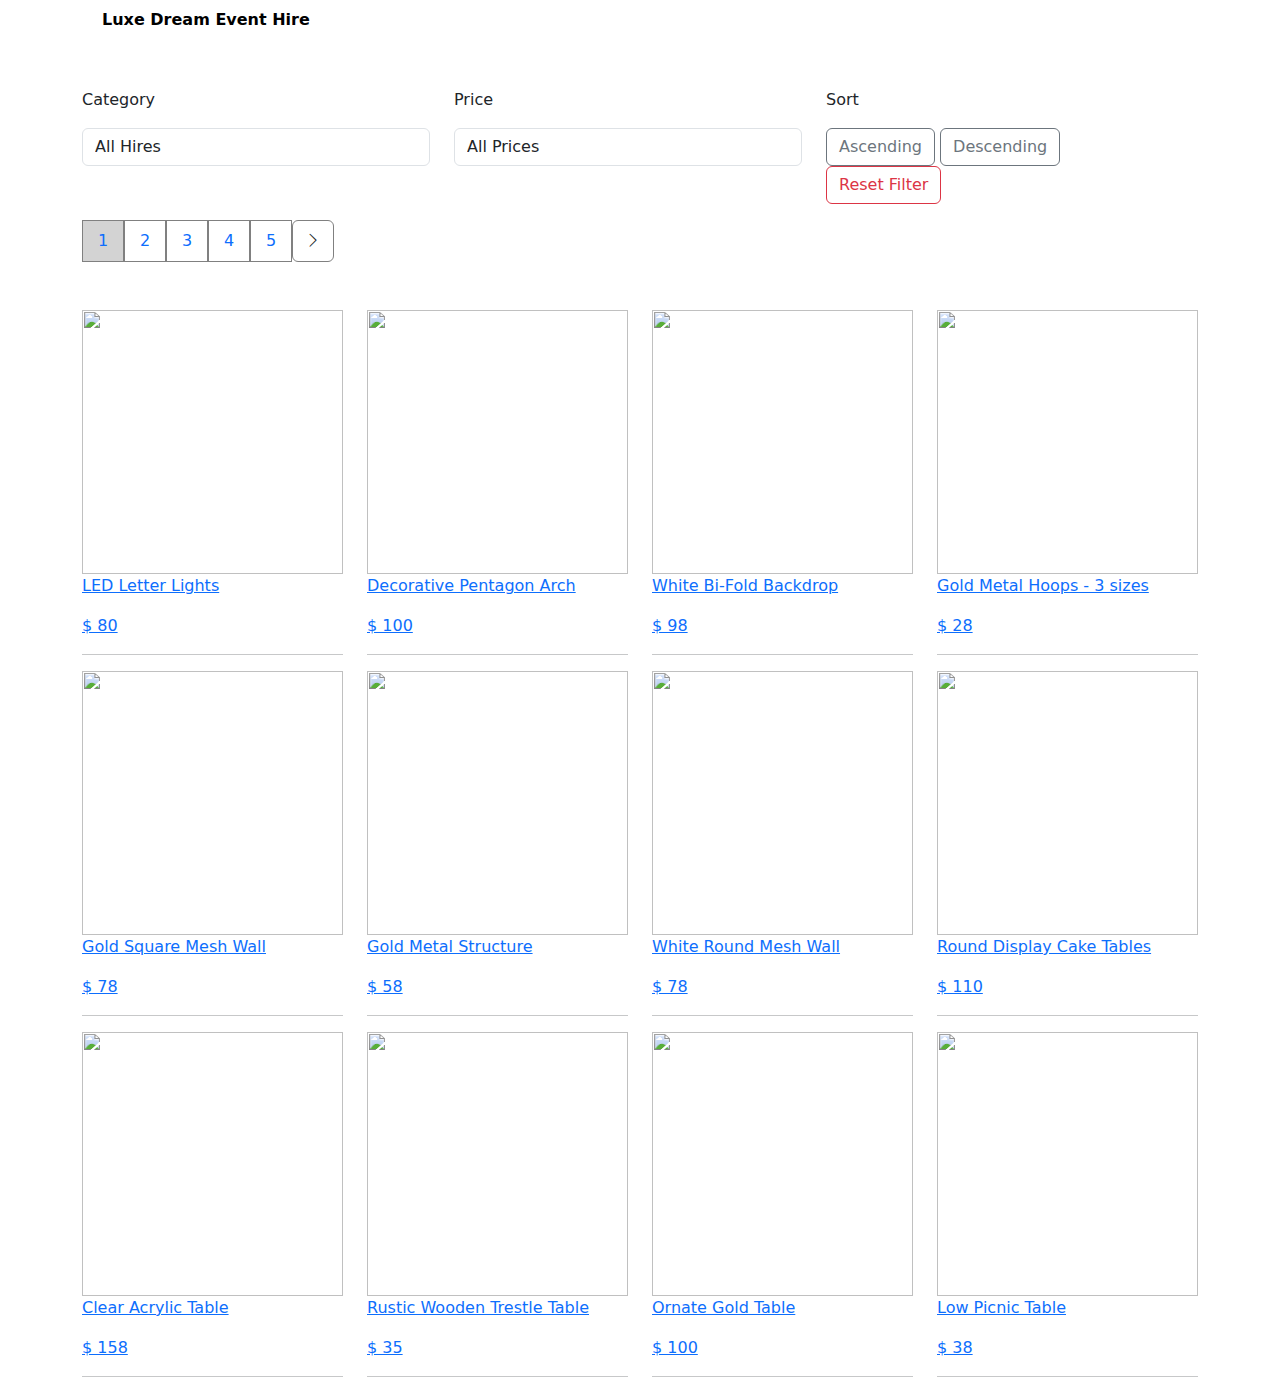
==== commit e10fc49a: "Images on Carousel" ====
--- a/index.html
+++ b/index.html
@@ -1,61 +1,62 @@
-<!DOCTYPE html>
-<html lang="en">
-<head>
-  <meta charset="UTF-8">
-  <meta http-equiv="X-UA-Compatible" content="IE=edge">
-  <meta name="viewport" content="width=device-width, initial-scale=1.0">
-  <link rel="stylesheet" href="https://cdn.jsdelivr.net/npm/bootstrap@5.3.0-alpha3/dist/css/bootstrap.min.css">
-  <link rel="stylesheet" href="./style.css">
-  <title>Luxe Dream - Products</title>
-</head>
-<body>
-  <section class="container">
-    <nav class="navbar">
-      <div id="nav-wrap">
-        <a href="./index.html" id="logo" class="text-dark-p-0">
-          Luxe Dream Event Hire
-        </a>
-      </div>
-    </nav>
-  </section>
-
-  <section class="container mt-5">
-    <div class="row w-100" id="filter-group">
-      <div id="category" class="col-12 col-lg-4 mt-1 mt-xl-0">
-        <p>Category</p>
-        <select id="categorySelection" class="form-control">
-          <option value="0">All Hires</option>
-        </select>
-      </div>
-      <div id="price" class="col-12 col-lg-4 mt-1 mt-xl-0">
-        <p>Price</p>
-        <select id="priceSelection" class="form-control">
-          <option value="0">All Prices</option>
-          <option value="1">0-100</option>
-          <option value="2">101-500</option>
-          <option value="3">501-1000</option>
-          <option value="4">> 1000</option>
-        </select>
-      </div>
-      <div id="order" class="col-12 col-lg-4 mt-2 mt-xl-0">
-        <p>Sort</p>
-        <button class="btn btn-outline-secondary filter-btn" data-filter="ascending">Ascending</button>
-        <button class="btn btn-outline-secondary filter-btn" data-filter="descending">Descending</button>
-        <button class="btn btn-outline-danger reset-filter-btn">Reset Filter</button>
-      </div>
-    </div>
-  </section>
-
-  <section class="container mt-3 mb-5">
-    <div class="wrapper">
-      <ul class="pagination"></ul>
-    </div>
-  </section>
-
-  <section id="product-list" class="container mt-5"></section>
-
-  <script src="./data.js"></script>
-  <script src="./index.js"></script>
-  <script src="https://cdn.jsdelivr.net/npm/bootstrap@5.3.0-alpha3/dist/js/bootstrap.bundle.min.js"></script>
-</body>
-</html>
+<!DOCTYPE html>
+<html lang="en">
+<head>
+  <meta charset="UTF-8">
+  <meta http-equiv="X-UA-Compatible" content="IE=edge">
+  <meta name="viewport" content="width=device-width, initial-scale=1.0">
+  <link rel="stylesheet" href="https://cdn.jsdelivr.net/npm/bootstrap@5.3.0-alpha3/dist/css/bootstrap.min.css">
+  <link rel="stylesheet" href="https://cdn.jsdelivr.net/npm/bootstrap-icons@1.10.5/font/bootstrap-icons.css">
+  <link rel="stylesheet" href="./style.css">
+  <title>Luxe Dream - Products</title>
+</head>
+<body>
+  <section class="container">
+    <nav class="navbar">
+      <div id="nav-wrap">
+        <a href="./index.html" id="logo" class="text-dark-p-0">
+          Luxe Dream Event Hire
+        </a>
+      </div>
+    </nav>
+  </section>
+
+  <section class="container mt-5">
+    <div class="row w-100" id="filter-group">
+      <div id="category" class="col-12 col-lg-4 mt-1 mt-xl-0">
+        <p>Category</p>
+        <select id="categorySelection" class="form-control">
+          <option value="0">All Hires</option>
+        </select>
+      </div>
+      <div id="price" class="col-12 col-lg-4 mt-1 mt-xl-0">
+        <p>Price</p>
+        <select id="priceSelection" class="form-control">
+          <option value="0">All Prices</option>
+          <option value="1">0-100</option>
+          <option value="2">101-500</option>
+          <option value="3">501-1000</option>
+          <option value="4">> 1000</option>
+        </select>
+      </div>
+      <div id="order" class="col-12 col-lg-4 mt-2 mt-xl-0">
+        <p>Sort</p>
+        <button class="btn btn-outline-secondary filter-btn" data-filter="ascending">Ascending</button>
+        <button class="btn btn-outline-secondary filter-btn" data-filter="descending">Descending</button>
+        <button class="btn btn-outline-danger reset-filter-btn">Reset Filter</button>
+      </div>
+    </div>
+  </section>
+
+  <section class="container mt-3 mb-5">
+    <div class="wrapper">
+      <ul class="pagination"></ul>
+    </div>
+  </section>
+
+  <section id="product-list" class="container mt-5"></section>
+
+  <script src="./data.js"></script>
+  <script src="./index.js"></script>
+  <script src="https://cdn.jsdelivr.net/npm/bootstrap@5.3.0-alpha3/dist/js/bootstrap.bundle.min.js"></script>
+</body>
+</html>
--- a/style.css
+++ b/style.css
@@ -76,4 +76,13 @@
 .carousel-item-next, .carousel-item-prev, .carousel-item.active {
   display: flex;
   justify-content: center;
+}
+
+.carousel-inner  img{
+  height: 700px;
+  width: 700px;
+}
+
+#productTitle{
+  font-size: 20px;
 }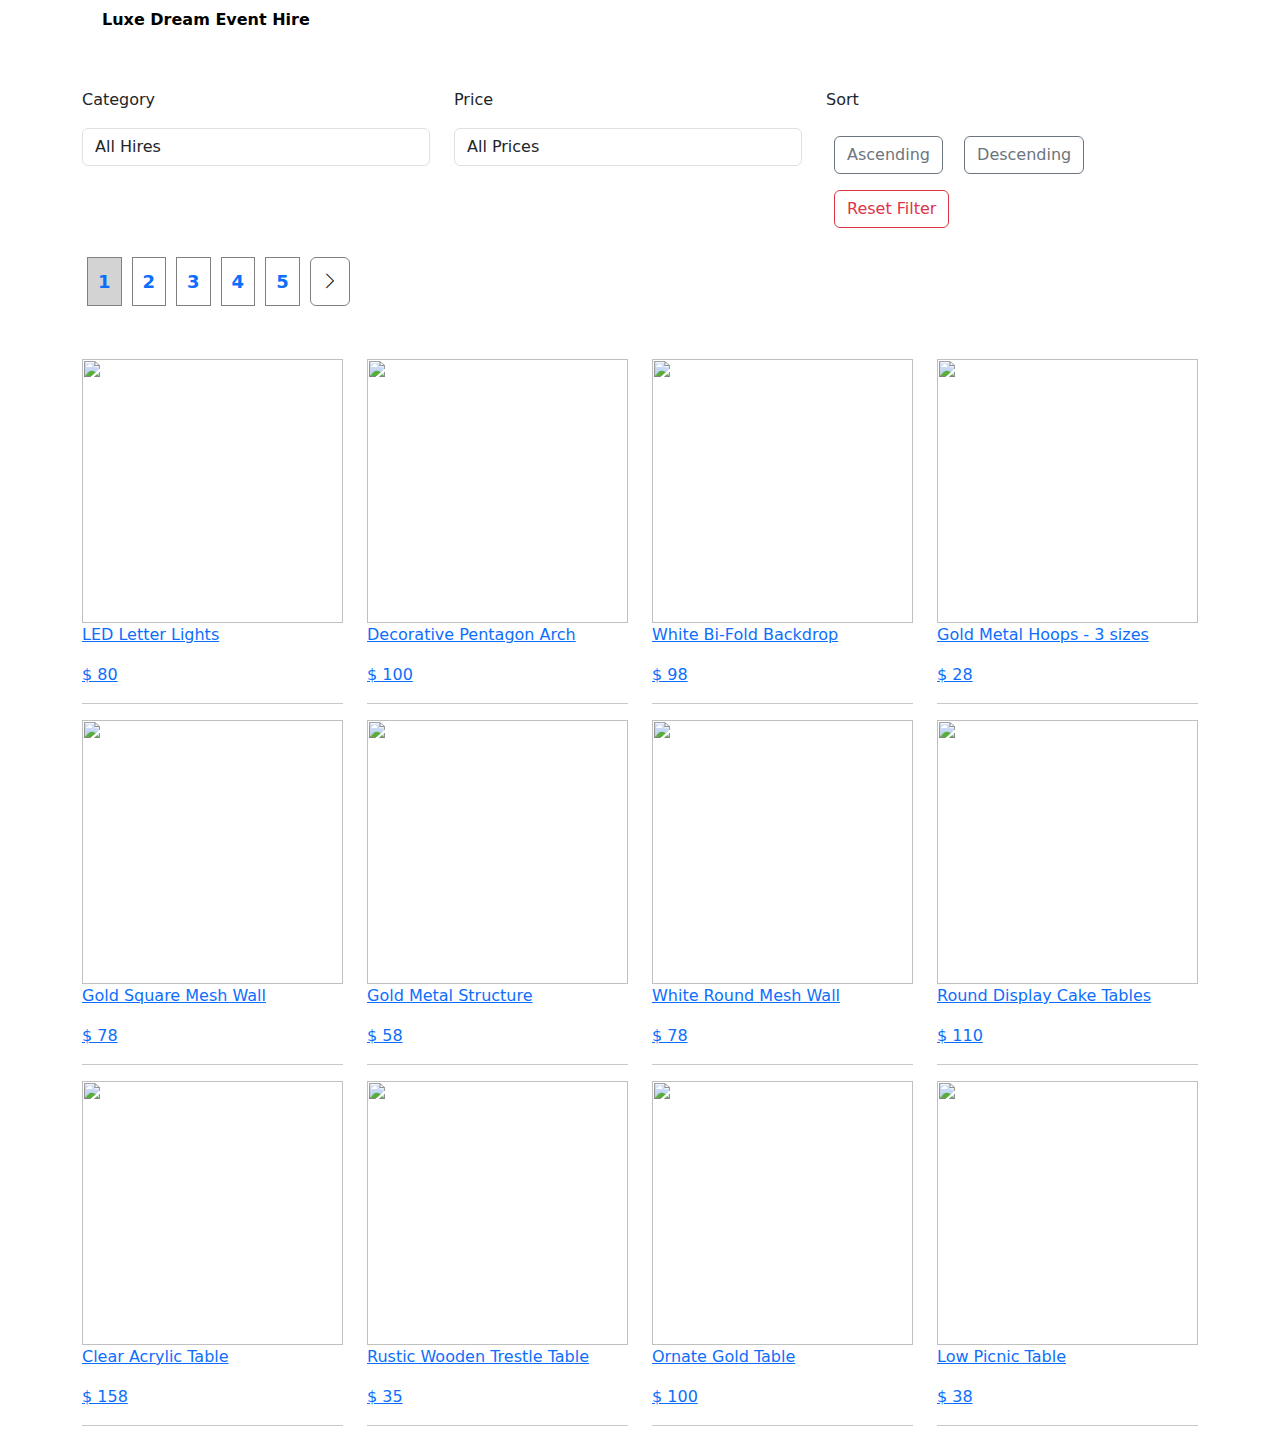
==== commit ed1e1af5: "Button Clickable" ====
--- a/index.html
+++ b/index.html
@@ -40,9 +40,9 @@
       </div>
       <div id="order" class="col-12 col-lg-4 mt-2 mt-xl-0">
         <p>Sort</p>
-        <button class="btn btn-outline-secondary filter-btn" data-filter="ascending">Ascending</button>
-        <button class="btn btn-outline-secondary filter-btn" data-filter="descending">Descending</button>
-        <button class="btn btn-outline-danger reset-filter-btn">Reset Filter</button>
+        <button class="btn btn-outline-secondary filter-btn m-2" data-filter="ascending">Ascending</button>
+        <button class="btn btn-outline-secondary filter-btn m-2" data-filter="descending">Descending</button>
+        <button class="btn btn-outline-danger reset-filter-btn m-2">Reset Filter</button>
       </div>
     </div>
   </section>
--- a/style.css
+++ b/style.css
@@ -14,15 +14,15 @@
 
 .wrapper ul {
   display: flex;
-  align-items: center;
 }
 
 .wrapper ul li {
-  list-style-type: none;
-  padding: 20px;
+  font-size: 18px;
+  font-weight: 600;
+  padding: 10px;
   cursor: pointer;
-  display: flex;
-  align-items: center;
+  display: inline-block;
+  margin: 5px; 
 }
 
 .wrapper ul li span {
@@ -30,17 +30,11 @@
 }
 
 .wrapper ul li.numb {
-  height: 10px;
-  width: 10px;
   border: 1px solid gray;
-  justify-content: center;
 }
 
 .wrapper ul li.btn {
-  height: 10px;
-  width: 10px;
   border: 1px solid gray;
-  justify-content: center;
 }
 
 .wrapper ul li.btn:hover {
@@ -66,7 +60,6 @@
 .carousel-item {
   position: relative;
   display: none;
-  /* float: left; */
   width: 100%;
   margin-right: -100%;
   -webkit-backface-visibility: hidden;
@@ -78,7 +71,7 @@
   justify-content: center;
 }
 
-.carousel-inner  img{
+.carousel-inner  img {
   height: 700px;
   width: 700px;
 }
